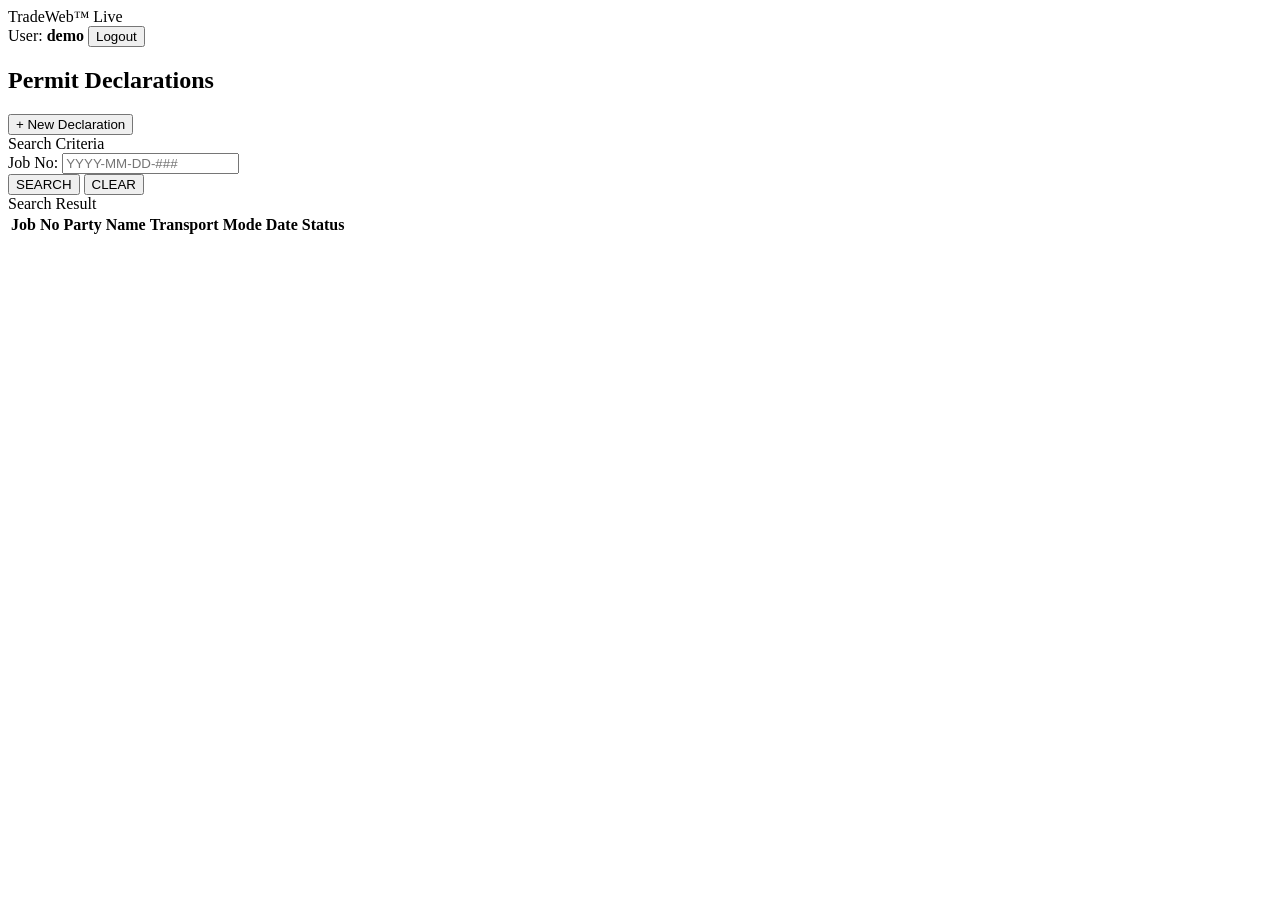
==== permit-system/src/main/resources/static/index.html @ 50039b22 "Add files via upload save" ====
<!DOCTYPE html>
<html lang="en">
<head>
    <meta charset="UTF-8">
    <meta name="viewport" content="width=device-width, initial-scale=1.0">

    <title>TradeWeb™ Live - Home</title>

    <link rel="stylesheet" href="/css/style.css">
    <title>TradeWeb™ Live - Sign In</title>
    <style>
        .logo-container {
            text-align: center;
            margin-bottom: 20px;
        }
        .app-logo {
            max-width: 250px;
            height: auto;
        }
    </style>



</head>

<body>


<header class="main-header">

    <div class="logo-section">
        <span class="brand-name">TradeWeb™ Live</span>
    </div>

    <div class="user-controls">
        <span>User: <strong id="display-user">demo</strong></span>
        <button onclick="logout()" class="logout-btn">Logout</button>
    </div>

</header>

<div class="container">

    <div class="dashboard-header">
        <h2>Permit Declarations</h2>

        <button class="new-btn" onclick="window.location.href='specific.html'">
            + New Declaration
        </button>

    </div>

    <section class="search-box">

        <div class="box-header">Search Criteria</div>

        <div class="search-form">

            <div class="form-row">
                <div class="input-group">

                    <label>Job No:</label>

                    <input type="text" id="search-job" placeholder="YYYY-MM-DD-###">

                </div>
            </div>

            <div class="button-row">
                <button class="search-btn" onclick="fetchDeclarations()">SEARCH</button>
                <button class="clear-btn" onclick="resetFilters()">CLEAR</button>
            </div>

        </div>

    </section>

    <section class="result-box">

        <div class="box-header">Search Result</div>

        <div class="table-container">

            <table>

                <thead>
                <tr>
                    <th>Job No</th>
                    <th>Party Name</th>
                    <th>Transport Mode</th>
                    <th>Date</th>
                    <th>Status</th>
                </tr>
                </thead>

                <tbody id="table-body">
                </tbody>

            </table>

        </div>
    </section>

</div>


<script src="js/app.js"></script>

<script>

    /* Load data when page opens */

</script>

</body>
</html>
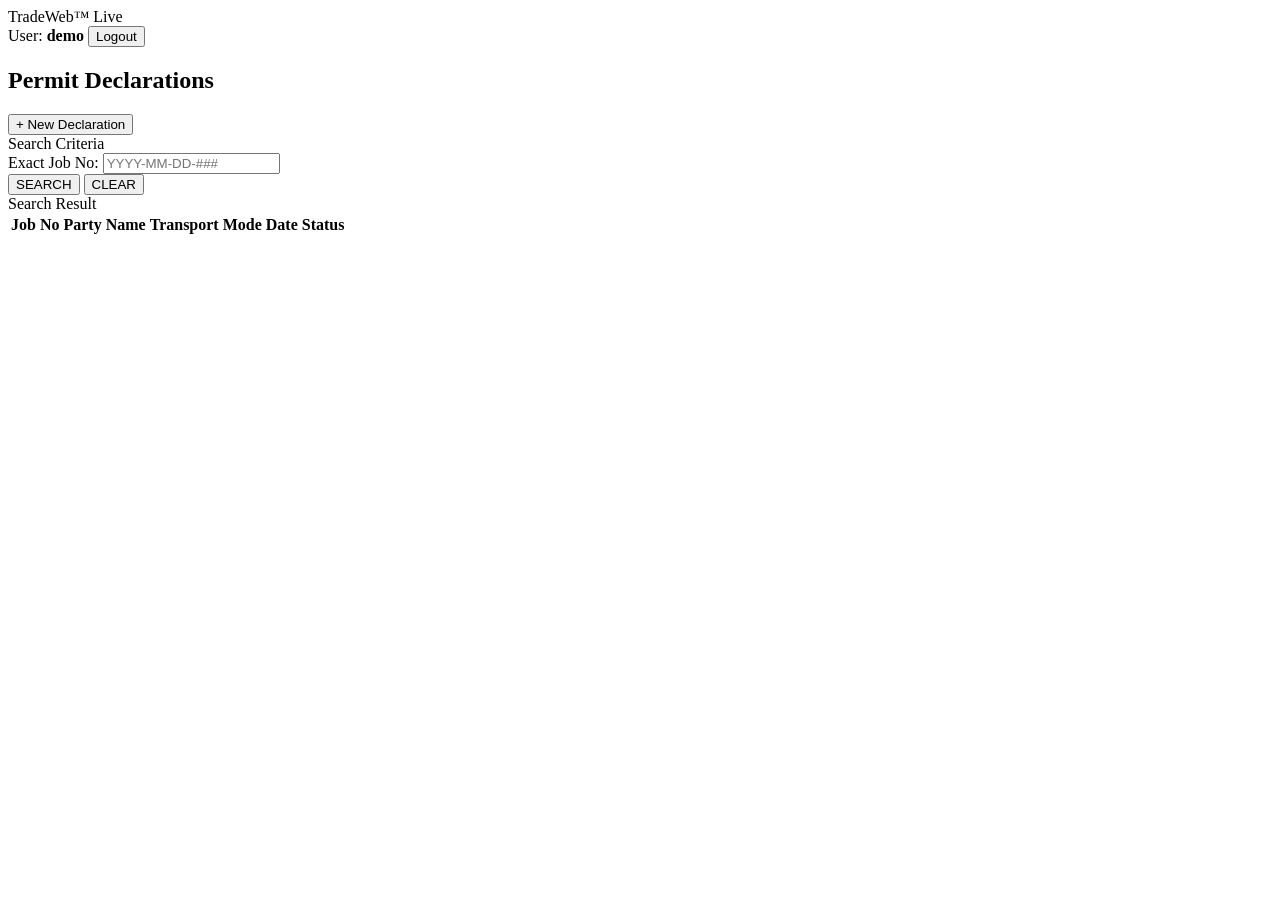
==== commit ab95df13: "Update index.html" ====
--- a/permit-system/src/main/resources/static/index.html
+++ b/permit-system/src/main/resources/static/index.html
@@ -59,7 +59,7 @@
             <div class="form-row">
                 <div class="input-group">
 
-                    <label>Job No:</label>
+                    <label>Exact Job No:</label>
 
                     <input type="text" id="search-job" placeholder="YYYY-MM-DD-###">
 
@@ -113,4 +113,5 @@
 </script>
 
 </body>
-</html>+
+</html>
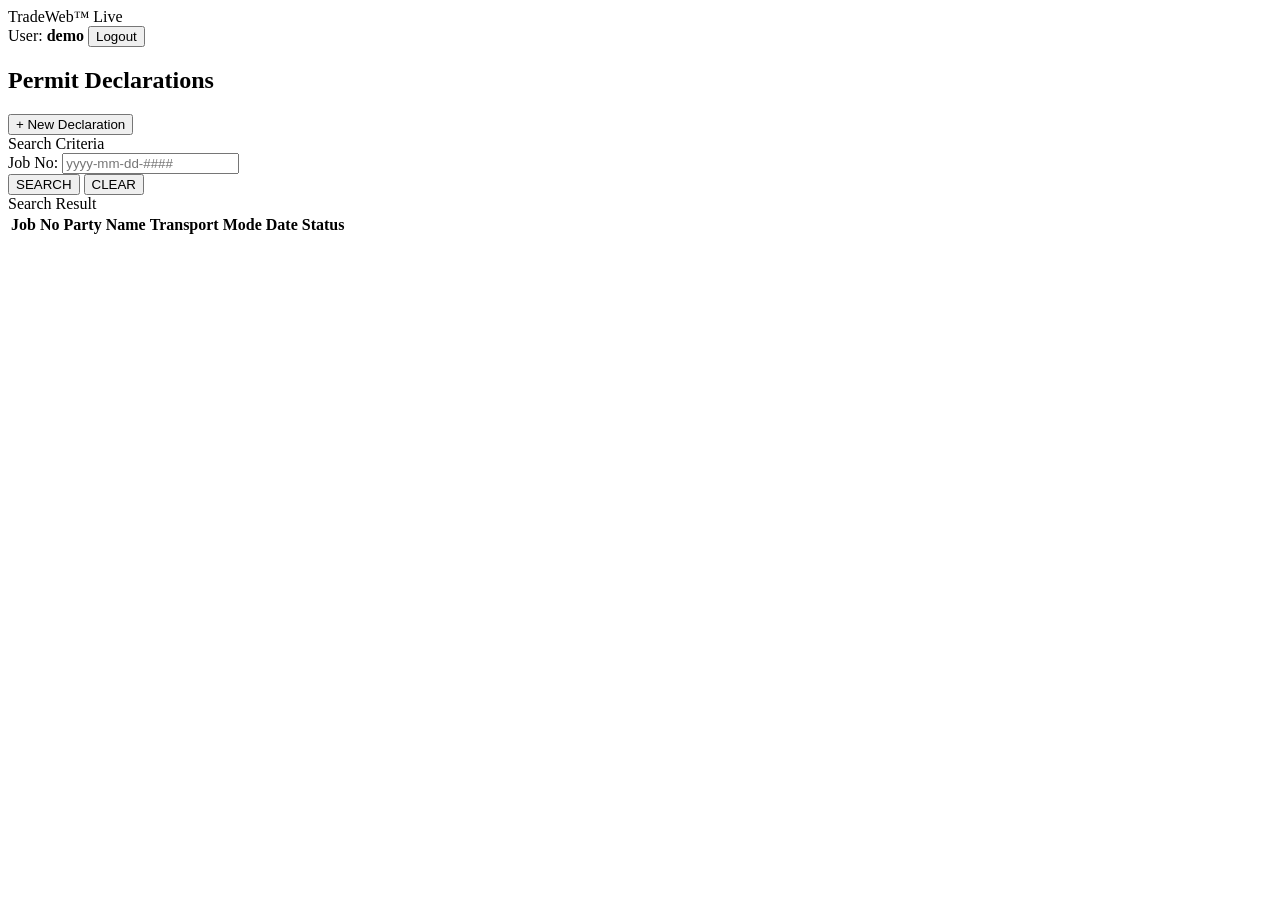
==== commit 631d04a5: "Update index.html" ====
--- a/permit-system/src/main/resources/static/index.html
+++ b/permit-system/src/main/resources/static/index.html
@@ -59,9 +59,9 @@
             <div class="form-row">
                 <div class="input-group">
 
-                    <label>Exact Job No:</label>
+                    <label>Job No:</label>
 
-                    <input type="text" id="search-job" placeholder="YYYY-MM-DD-###">
+                    <input type="text" id="search-job" placeholder="yyyy-mm-dd-####">
 
                 </div>
             </div>
@@ -115,3 +115,4 @@
 </body>
 
 </html>
+
